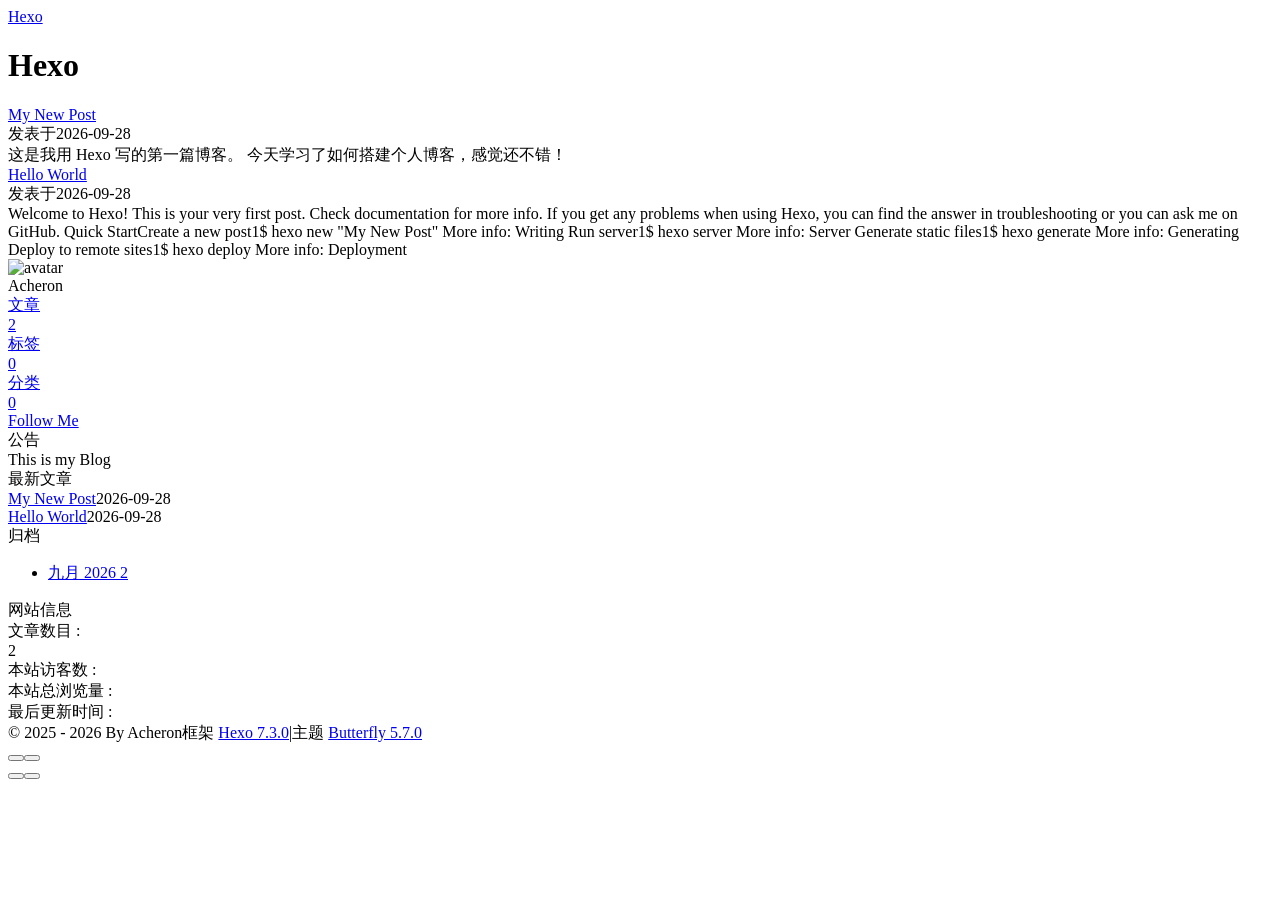
==== index.html @ ee2ef262 "Site updated: 2026-09-28 16:50:26" ====
<!DOCTYPE html><html lang="zh-CN" data-theme="light"><head><meta charset="UTF-8"><meta http-equiv="X-UA-Compatible" content="IE=edge"><meta name="viewport" content="width=device-width, initial-scale=1.0,viewport-fit=cover"><title>Hexo</title><meta name="author" content="Acheron"><meta name="copyright" content="Acheron"><meta name="format-detection" content="telephone=no"><meta name="theme-color" content="#ffffff"><meta property="og:type" content="website">
<meta property="og:title" content="Hexo">
<meta property="og:url" content="https://qwnozxjvbidzzmfu.github.io/Acheron.github.io/index.html">
<meta property="og:site_name" content="Hexo">
<meta property="og:locale" content="zh_CN">
<meta property="og:image" content="https://qwnozxjvbidzzmfu.github.io/Acheron.github.io/img/butterfly-icon.png">
<meta property="article:author" content="Acheron">
<meta name="twitter:card" content="summary">
<meta name="twitter:image" content="https://qwnozxjvbidzzmfu.github.io/Acheron.github.io/img/butterfly-icon.png"><script type="application/ld+json"></script><link rel="shortcut icon" href="/Acheron.github.io/img/favicon.png"><link rel="canonical" href="https://qwnozxjvbidzzmfu.github.io/Acheron.github.io/index.html"><link rel="preconnect" href="//cdn.jsdelivr.net"/><link rel="preconnect" href="//busuanzi.ibruce.info"/><link rel="stylesheet" href="/Acheron.github.io/css/index.css?v=5.7.0"><link rel="stylesheet" href="https://cdn.jsdelivr.net/npm/@fortawesome/fontawesome-free@7.3.1/css/all.min.css"><script>
    (() => {
      
    const saveToLocal = {
      set: (key, value, ttl) => {
        const data = { value }

        if (ttl != null) {
          data.expiry = Date.now() + ttl * 86400000
        }

        localStorage.setItem(key, JSON.stringify(data))
      },
      get: key => {
        const itemStr = localStorage.getItem(key)
        if (!itemStr) return

        try {
          const data = JSON.parse(itemStr)

          if (data.expiry && Date.now() > data.expiry) {
            localStorage.removeItem(key)
            return
          }

          return data.value
        } catch {
          localStorage.removeItem(key)
        }
      }
    }

    const scriptCache = new Map()
    const cssCache = new Map()
    window.btf = {
      saveToLocal,
      getScript: (url, attr = {}) => {
        if (scriptCache.has(url)) {
          return scriptCache.get(url)
        }

        const promise = new Promise((resolve, reject) => {
          const script = document.createElement('script')

          script.src = url
          script.async = true

          for (const key in attr) {
            script.setAttribute(key, attr[key])
          }

          script.onload = resolve
          script.onerror = reject

          document.head.appendChild(script)
        })

        scriptCache.set(url, promise)

        return promise
      },
      getCSS: (url, id) => {
        if (cssCache.has(url)) {
          return cssCache.get(url)
        }

        const promise = new Promise((resolve, reject) => {
          const link = document.createElement('link')

          link.rel = 'stylesheet'
          link.href = url

          if (id) {
            link.id = id
          }

          link.onload = resolve
          link.onerror = reject

          document.head.appendChild(link)
        })

        cssCache.set(url, promise)

        return promise
      },
      addGlobalFn: (key, fn, name = false, parent = window) => {
        if (!false && key.startsWith('pjax')) return
        const globalFn = parent.globalFn || {}
        globalFn[key] = globalFn[key] || {}
        globalFn[key][name || Object.keys(globalFn[key]).length] = fn
        parent.globalFn = globalFn
      }
    }
  
      
      const metaThemeColor = document.querySelector('meta[name="theme-color"]')
      const activateDarkMode = () => {
        document.documentElement.dataset.theme = 'dark'
        if (metaThemeColor !== null) {
          metaThemeColor.setAttribute('content', '#0d0d0d')
        }
      }
      const activateLightMode = () => {
        document.documentElement.dataset.theme = 'light'
        if (metaThemeColor !== null) {
          metaThemeColor.setAttribute('content', '#ffffff')
        }
      }

      btf.activateDarkMode = activateDarkMode
      btf.activateLightMode = activateLightMode

      const theme = saveToLocal.get('theme')
    
          theme === 'dark' ? activateDarkMode() : theme === 'light' ? activateLightMode() : null
        
      
      const asideStatus = saveToLocal.get('aside-status')
      if (asideStatus !== undefined) {
        document.documentElement.classList.toggle('hide-aside', asideStatus === 'hide')
      }
    
      
    const detectApple = () => {
      if (/iPad|iPhone|iPod|Macintosh/.test(navigator.userAgent)) {
        document.documentElement.classList.add('apple')
      }
    }
    detectApple()
  
    })()
  </script><script>const GLOBAL_CONFIG = {
  root: '/Acheron.github.io/',
  algolia: undefined,
  localSearch: undefined,
  translate: undefined,
  highlight: {"plugin":"highlight.js","highlightCopy":true,"highlightLang":true,"highlightHeightLimit":false,"highlightFullpage":false,"highlightMacStyle":false},
  copy: {
    success: '复制成功',
    error: '复制失败',
    noSupport: '浏览器不支持'
  },
  relativeDate: {
    homepage: false,
    post: false
  },
  runtime: '',
  dateSuffix: {
    just: '刚刚',
    min: '分钟前',
    hour: '小时前',
    day: '天前',
    month: '个月前'
  },
  copyright: undefined,
  lightbox: 'null',
  Snackbar: undefined,
  infinitegrid: {
    js: 'https://cdn.jsdelivr.net/npm/@egjs/infinitegrid@4.13.0/dist/infinitegrid.min.js',
    buttonText: '加载更多'
  },
  isPhotoFigcaption: false,
  islazyloadPlugin: false,
  isAnchor: false,
  percent: {
    toc: true,
    rightside: false,
  },
  autoDarkmode: false
}</script><script id="config-diff">var GLOBAL_CONFIG_SITE = {
  title: 'Hexo',
  isHighlightShrink: false,
  isToc: false,
  pageType: 'home'
}</script><meta name="generator" content="Hexo 7.3.0"></head><body><div class="page" id="body-wrap"><header class="full_page" id="page-header"><nav id="nav"><span id="blog-info"><a class="nav-site-title" href="/Acheron.github.io/"><span class="site-name">Hexo</span></a></span><div id="menus"></div></nav><div id="site-info"><h1 id="site-title">Hexo</h1></div><div id="scroll-down"><i class="fas fa-angle-down scroll-down-effects"></i></div></header><main class="layout" id="content-inner"><div class="recent-posts nc" id="recent-posts"><div class="recent-post-items"><div class="recent-post-item"><div class="recent-post-info no-cover"><a class="article-title" href="/Acheron.github.io/2026/09/28/My-New-Post/" title="My New Post">My New Post</a><div class="article-meta-wrap"><span class="post-meta-date"><i class="far fa-calendar-alt"></i><span class="article-meta-label">发表于</span><time datetime="2026-09-28T06:31:38.000Z" title="发表于 2026-09-28 14:31:38">2026-09-28</time></span></div><div class="content">这是我用 Hexo 写的第一篇博客。 今天学习了如何搭建个人博客，感觉还不错！ </div></div></div><div class="recent-post-item"><div class="recent-post-info no-cover"><a class="article-title" href="/Acheron.github.io/2026/09/28/hello-world/" title="Hello World">Hello World</a><div class="article-meta-wrap"><span class="post-meta-date"><i class="far fa-calendar-alt"></i><span class="article-meta-label">发表于</span><time datetime="2026-09-28T06:15:33.821Z" title="发表于 2026-09-28 14:15:33">2026-09-28</time></span></div><div class="content">Welcome to Hexo! This is your very first post. Check documentation for more info. If you get any problems when using Hexo, you can find the answer in troubleshooting or you can ask me on GitHub. Quick StartCreate a new post1$ hexo new &quot;My New Post&quot;  More info: Writing Run server1$ hexo server  More info: Server Generate static files1$ hexo generate  More info: Generating Deploy to remote sites1$ hexo deploy  More info: Deployment </div></div></div></div></div><div class="aside-content" id="aside-content"><div class="card-widget card-info text-center"><div class="avatar-img"><img src="/Acheron.github.io/img/butterfly-icon.png" onerror="this.onerror=null;this.src='/Acheron.github.io/img/friend_404.gif'" alt="avatar"/></div><div class="author-info-name">Acheron</div><div class="author-info-description"></div><div class="site-data"><a href="/Acheron.github.io/archives/"><div class="headline">文章</div><div class="length-num">2</div></a><a href="/Acheron.github.io/tags/"><div class="headline">标签</div><div class="length-num">0</div></a><a href="/Acheron.github.io/categories/"><div class="headline">分类</div><div class="length-num">0</div></a></div><a id="card-info-btn" target="_blank" rel="noopener" href="https://github.com/xxxxxx"><i class="fab fa-github"></i><span>Follow Me</span></a></div><div class="card-widget card-announcement"><div class="item-headline"><i class="fas fa-bullhorn fa-shake"></i><span>公告</span></div><div class="announcement_content">This is my Blog</div></div><div class="sticky_layout"><div class="card-widget card-recent-post"><div class="item-headline"><i class="fas fa-history"></i><span>最新文章</span></div><div class="aside-list"><div class="aside-list-item no-cover"><div class="content"><a class="title" href="/Acheron.github.io/2026/09/28/My-New-Post/" title="My New Post">My New Post</a><time datetime="2026-09-28T06:31:38.000Z" title="发表于 2026-09-28 14:31:38">2026-09-28</time></div></div><div class="aside-list-item no-cover"><div class="content"><a class="title" href="/Acheron.github.io/2026/09/28/hello-world/" title="Hello World">Hello World</a><time datetime="2026-09-28T06:15:33.821Z" title="发表于 2026-09-28 14:15:33">2026-09-28</time></div></div></div></div><div class="card-widget card-archives">
    <div class="item-headline"><i class="fas fa-archive"></i><span>归档</span></div>
  
    <ul class="card-archive-list">
      
        <li class="card-archive-list-item">
          <a class="card-archive-list-link" href="/Acheron.github.io/archives/2026/09/">
            <span class="card-archive-list-date">
              九月 2026
            </span>
            <span class="card-archive-list-count">2</span>
          </a>
        </li>
      
    </ul>
  </div><div class="card-widget card-webinfo"><div class="item-headline"><i class="fas fa-chart-line"></i><span>网站信息</span></div><div class="webinfo"><div class="webinfo-item"><div class="item-name">文章数目 :</div><div class="item-count">2</div></div><div class="webinfo-item"><div class="item-name">本站访客数 :</div><div class="item-count" id="busuanzi_value_site_uv"><i class="fa-solid fa-spinner fa-spin"></i></div></div><div class="webinfo-item"><div class="item-name">本站总浏览量 :</div><div class="item-count" id="busuanzi_value_site_pv"><i class="fa-solid fa-spinner fa-spin"></i></div></div><div class="webinfo-item"><div class="item-name">最后更新时间 :</div><div class="item-count" id="last-push-date" data-lastPushDate="2026-09-28T08:50:25.575Z"><i class="fa-solid fa-spinner fa-spin"></i></div></div></div></div></div></div></main><footer id="footer"><div class="footer-other"><div class="footer-copyright"><span class="copyright">&copy;&nbsp;2025 - 2026 By Acheron</span><span class="framework-info"><span>框架 </span><a target="_blank" rel="noopener" href="https://hexo.io">Hexo 7.3.0</a><span class="footer-separator">|</span><span>主题 </span><a target="_blank" rel="noopener" href="https://github.com/jerryc127/hexo-theme-butterfly">Butterfly 5.7.0</a></span></div></div></footer></div><div id="rightside"><div id="rightside-config-hide"><button id="darkmode" type="button" title="日间和夜间模式切换"><i class="fas fa-adjust"></i></button><button id="hide-aside-btn" type="button" title="单栏和双栏切换"><i class="fas fa-arrows-alt-h"></i></button></div><div id="rightside-config-show"><button id="rightside-config" type="button" title="设置"><i class="fas fa-cog fa-spin"></i></button><button id="go-up" type="button" title="回到顶部"><span class="scroll-percent"></span><i class="fas fa-arrow-up"></i></button></div></div><div><script src="/Acheron.github.io/js/utils.js?v=5.7.0"></script><script src="/Acheron.github.io/js/main.js?v=5.7.0"></script><div class="js-pjax"></div><script async data-pjax src="//busuanzi.ibruce.info/busuanzi/2.3/busuanzi.pure.mini.js"></script></div></body></html>
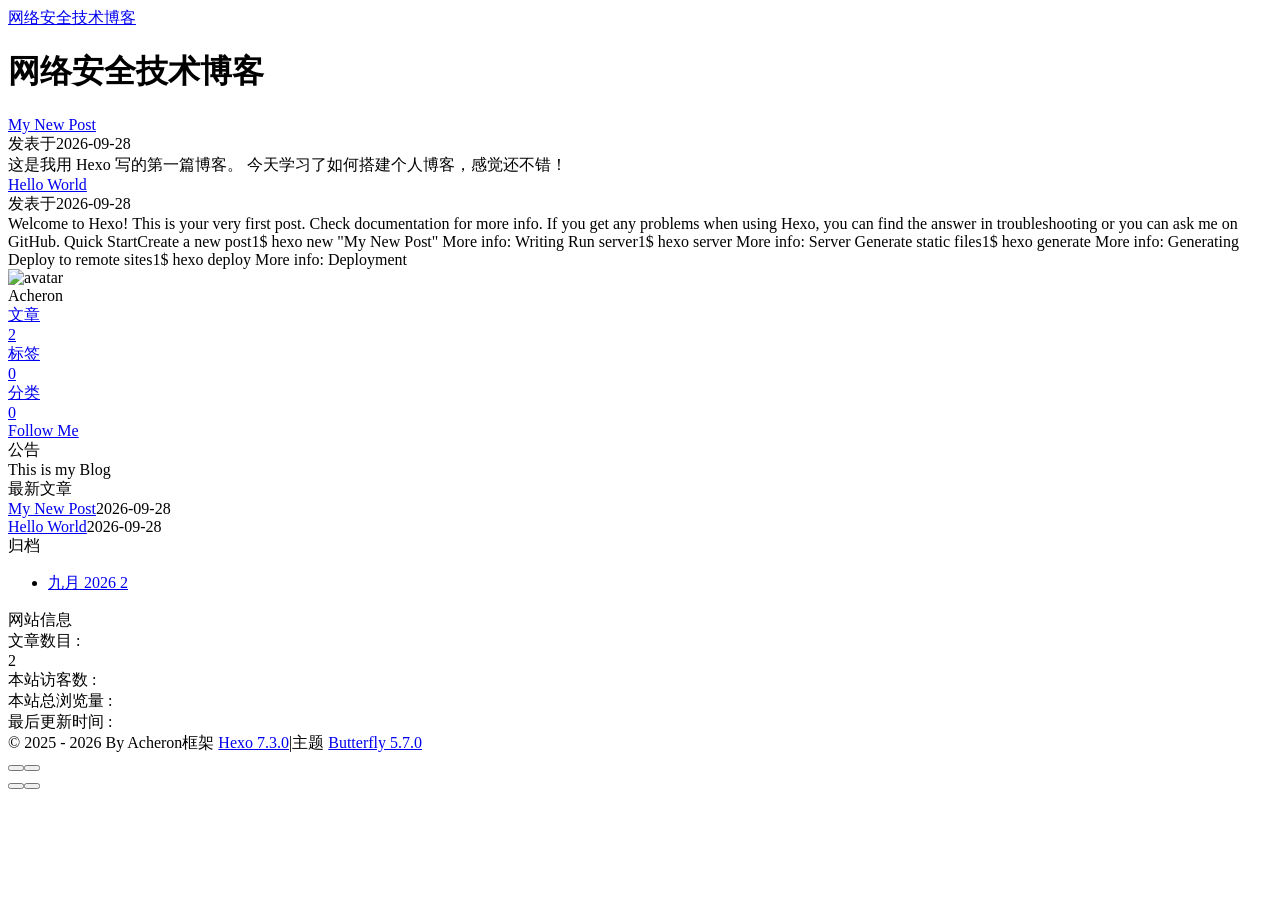
==== commit 4878a310: "Site updated: 2026-09-28 21:43:57" ====
--- a/index.html
+++ b/index.html
@@ -1,12 +1,12 @@
-<!DOCTYPE html><html lang="zh-CN" data-theme="light"><head><meta charset="UTF-8"><meta http-equiv="X-UA-Compatible" content="IE=edge"><meta name="viewport" content="width=device-width, initial-scale=1.0,viewport-fit=cover"><title>Hexo</title><meta name="author" content="Acheron"><meta name="copyright" content="Acheron"><meta name="format-detection" content="telephone=no"><meta name="theme-color" content="#ffffff"><meta property="og:type" content="website">
-<meta property="og:title" content="Hexo">
-<meta property="og:url" content="https://qwnozxjvbidzzmfu.github.io/Acheron.github.io/index.html">
-<meta property="og:site_name" content="Hexo">
+<!DOCTYPE html><html lang="zh-CN" data-theme="light"><head><meta charset="UTF-8"><meta http-equiv="X-UA-Compatible" content="IE=edge"><meta name="viewport" content="width=device-width, initial-scale=1.0,viewport-fit=cover"><title>网络安全技术博客</title><meta name="author" content="Acheron"><meta name="copyright" content="Acheron"><meta name="format-detection" content="telephone=no"><meta name="theme-color" content="#ffffff"><meta property="og:type" content="website">
+<meta property="og:title" content="网络安全技术博客">
+<meta property="og:url" content="https://qwnozxjvbidzzmfu.github.io/cyber-security/index.html">
+<meta property="og:site_name" content="网络安全技术博客">
 <meta property="og:locale" content="zh_CN">
-<meta property="og:image" content="https://qwnozxjvbidzzmfu.github.io/Acheron.github.io/img/butterfly-icon.png">
+<meta property="og:image" content="https://qwnozxjvbidzzmfu.github.io/cyber-security/img/Acheron.png">
 <meta property="article:author" content="Acheron">
 <meta name="twitter:card" content="summary">
-<meta name="twitter:image" content="https://qwnozxjvbidzzmfu.github.io/Acheron.github.io/img/butterfly-icon.png"><script type="application/ld+json"></script><link rel="shortcut icon" href="/Acheron.github.io/img/favicon.png"><link rel="canonical" href="https://qwnozxjvbidzzmfu.github.io/Acheron.github.io/index.html"><link rel="preconnect" href="//cdn.jsdelivr.net"/><link rel="preconnect" href="//busuanzi.ibruce.info"/><link rel="stylesheet" href="/Acheron.github.io/css/index.css?v=5.7.0"><link rel="stylesheet" href="https://cdn.jsdelivr.net/npm/@fortawesome/fontawesome-free@7.3.1/css/all.min.css"><script>
+<meta name="twitter:image" content="https://qwnozxjvbidzzmfu.github.io/cyber-security/img/Acheron.png"><script type="application/ld+json"></script><link rel="shortcut icon" href="/cyber-security/img/favicon.png"><link rel="canonical" href="https://qwnozxjvbidzzmfu.github.io/cyber-security/index.html"><link rel="preconnect" href="//cdn.jsdelivr.net"/><link rel="preconnect" href="//busuanzi.ibruce.info"/><link rel="stylesheet" href="/cyber-security/css/index.css?v=5.7.0"><link rel="stylesheet" href="https://cdn.jsdelivr.net/npm/@fortawesome/fontawesome-free@7.3.1/css/all.min.css"><script>
     (() => {
       
     const saveToLocal = {
@@ -139,7 +139,7 @@
   
     })()
   </script><script>const GLOBAL_CONFIG = {
-  root: '/Acheron.github.io/',
+  root: '/cyber-security/',
   algolia: undefined,
   localSearch: undefined,
   translate: undefined,
@@ -177,17 +177,17 @@
   },
   autoDarkmode: false
 }</script><script id="config-diff">var GLOBAL_CONFIG_SITE = {
-  title: 'Hexo',
+  title: '网络安全技术博客',
   isHighlightShrink: false,
   isToc: false,
   pageType: 'home'
-}</script><meta name="generator" content="Hexo 7.3.0"></head><body><div class="page" id="body-wrap"><header class="full_page" id="page-header"><nav id="nav"><span id="blog-info"><a class="nav-site-title" href="/Acheron.github.io/"><span class="site-name">Hexo</span></a></span><div id="menus"></div></nav><div id="site-info"><h1 id="site-title">Hexo</h1></div><div id="scroll-down"><i class="fas fa-angle-down scroll-down-effects"></i></div></header><main class="layout" id="content-inner"><div class="recent-posts nc" id="recent-posts"><div class="recent-post-items"><div class="recent-post-item"><div class="recent-post-info no-cover"><a class="article-title" href="/Acheron.github.io/2026/09/28/My-New-Post/" title="My New Post">My New Post</a><div class="article-meta-wrap"><span class="post-meta-date"><i class="far fa-calendar-alt"></i><span class="article-meta-label">发表于</span><time datetime="2026-09-28T06:31:38.000Z" title="发表于 2026-09-28 14:31:38">2026-09-28</time></span></div><div class="content">这是我用 Hexo 写的第一篇博客。 今天学习了如何搭建个人博客，感觉还不错！ </div></div></div><div class="recent-post-item"><div class="recent-post-info no-cover"><a class="article-title" href="/Acheron.github.io/2026/09/28/hello-world/" title="Hello World">Hello World</a><div class="article-meta-wrap"><span class="post-meta-date"><i class="far fa-calendar-alt"></i><span class="article-meta-label">发表于</span><time datetime="2026-09-28T06:15:33.821Z" title="发表于 2026-09-28 14:15:33">2026-09-28</time></span></div><div class="content">Welcome to Hexo! This is your very first post. Check documentation for more info. If you get any problems when using Hexo, you can find the answer in troubleshooting or you can ask me on GitHub. Quick StartCreate a new post1$ hexo new &quot;My New Post&quot;  More info: Writing Run server1$ hexo server  More info: Server Generate static files1$ hexo generate  More info: Generating Deploy to remote sites1$ hexo deploy  More info: Deployment </div></div></div></div></div><div class="aside-content" id="aside-content"><div class="card-widget card-info text-center"><div class="avatar-img"><img src="/Acheron.github.io/img/butterfly-icon.png" onerror="this.onerror=null;this.src='/Acheron.github.io/img/friend_404.gif'" alt="avatar"/></div><div class="author-info-name">Acheron</div><div class="author-info-description"></div><div class="site-data"><a href="/Acheron.github.io/archives/"><div class="headline">文章</div><div class="length-num">2</div></a><a href="/Acheron.github.io/tags/"><div class="headline">标签</div><div class="length-num">0</div></a><a href="/Acheron.github.io/categories/"><div class="headline">分类</div><div class="length-num">0</div></a></div><a id="card-info-btn" target="_blank" rel="noopener" href="https://github.com/xxxxxx"><i class="fab fa-github"></i><span>Follow Me</span></a></div><div class="card-widget card-announcement"><div class="item-headline"><i class="fas fa-bullhorn fa-shake"></i><span>公告</span></div><div class="announcement_content">This is my Blog</div></div><div class="sticky_layout"><div class="card-widget card-recent-post"><div class="item-headline"><i class="fas fa-history"></i><span>最新文章</span></div><div class="aside-list"><div class="aside-list-item no-cover"><div class="content"><a class="title" href="/Acheron.github.io/2026/09/28/My-New-Post/" title="My New Post">My New Post</a><time datetime="2026-09-28T06:31:38.000Z" title="发表于 2026-09-28 14:31:38">2026-09-28</time></div></div><div class="aside-list-item no-cover"><div class="content"><a class="title" href="/Acheron.github.io/2026/09/28/hello-world/" title="Hello World">Hello World</a><time datetime="2026-09-28T06:15:33.821Z" title="发表于 2026-09-28 14:15:33">2026-09-28</time></div></div></div></div><div class="card-widget card-archives">
+}</script><style>#web_bg{filter:blur(6px) brightness(.96);transform:scale(1.08);background-color:#e9eef5;}</style><meta name="generator" content="Hexo 7.3.0"></head><body><div class="bg-animation" id="web_bg" style="background-image: url(/cyber-security/img/image.jpeg);"></div><div class="page" id="body-wrap"><header class="full_page" id="page-header"><nav id="nav"><span id="blog-info"><a class="nav-site-title" href="/cyber-security/"><span class="site-name">网络安全技术博客</span></a></span><div id="menus"></div></nav><div id="site-info"><h1 id="site-title">网络安全技术博客</h1><div id="site_social_icons"><a class="social-icon" href="https://github.com/QWNoZXJvbidzZmFu" target="_blank" title="Github"><i class="fab fa-github" style="color: #24292e;"></i></a></div></div><div id="scroll-down"><i class="fas fa-angle-down scroll-down-effects"></i></div></header><main class="layout" id="content-inner"><div class="recent-posts nc" id="recent-posts"><div class="recent-post-items"><div class="recent-post-item"><div class="recent-post-info no-cover"><a class="article-title" href="/cyber-security/2026/09/28/My-New-Post/" title="My New Post">My New Post</a><div class="article-meta-wrap"><span class="post-meta-date"><i class="far fa-calendar-alt"></i><span class="article-meta-label">发表于</span><time datetime="2026-09-28T06:31:38.000Z" title="发表于 2026-09-28 14:31:38">2026-09-28</time></span></div><div class="content">这是我用 Hexo 写的第一篇博客。 今天学习了如何搭建个人博客，感觉还不错！ </div></div></div><div class="recent-post-item"><div class="recent-post-info no-cover"><a class="article-title" href="/cyber-security/2026/09/28/hello-world/" title="Hello World">Hello World</a><div class="article-meta-wrap"><span class="post-meta-date"><i class="far fa-calendar-alt"></i><span class="article-meta-label">发表于</span><time datetime="2026-09-28T06:15:33.821Z" title="发表于 2026-09-28 14:15:33">2026-09-28</time></span></div><div class="content">Welcome to Hexo! This is your very first post. Check documentation for more info. If you get any problems when using Hexo, you can find the answer in troubleshooting or you can ask me on GitHub. Quick StartCreate a new post1$ hexo new &quot;My New Post&quot;  More info: Writing Run server1$ hexo server  More info: Server Generate static files1$ hexo generate  More info: Generating Deploy to remote sites1$ hexo deploy  More info: Deployment </div></div></div></div></div><div class="aside-content" id="aside-content"><div class="card-widget card-info text-center"><div class="avatar-img"><img src="/cyber-security/img/Acheron.png" onerror="this.onerror=null;this.src='/cyber-security/img/friend_404.gif'" alt="avatar"/></div><div class="author-info-name">Acheron</div><div class="author-info-description"></div><div class="site-data"><a href="/cyber-security/archives/"><div class="headline">文章</div><div class="length-num">2</div></a><a href="/cyber-security/tags/"><div class="headline">标签</div><div class="length-num">0</div></a><a href="/cyber-security/categories/"><div class="headline">分类</div><div class="length-num">0</div></a></div><a id="card-info-btn" target="_blank" rel="noopener" href="https://github.com/QWNoZXJvbidzZmFu"><i class="fab fa-github"></i><span>Follow Me</span></a><div class="card-info-social-icons"><a class="social-icon" href="https://github.com/QWNoZXJvbidzZmFu" target="_blank" title="Github"><i class="fab fa-github" style="color: #24292e;"></i></a></div></div><div class="card-widget card-announcement"><div class="item-headline"><i class="fas fa-bullhorn fa-shake"></i><span>公告</span></div><div class="announcement_content">This is my Blog</div></div><div class="sticky_layout"><div class="card-widget card-recent-post"><div class="item-headline"><i class="fas fa-history"></i><span>最新文章</span></div><div class="aside-list"><div class="aside-list-item no-cover"><div class="content"><a class="title" href="/cyber-security/2026/09/28/My-New-Post/" title="My New Post">My New Post</a><time datetime="2026-09-28T06:31:38.000Z" title="发表于 2026-09-28 14:31:38">2026-09-28</time></div></div><div class="aside-list-item no-cover"><div class="content"><a class="title" href="/cyber-security/2026/09/28/hello-world/" title="Hello World">Hello World</a><time datetime="2026-09-28T06:15:33.821Z" title="发表于 2026-09-28 14:15:33">2026-09-28</time></div></div></div></div><div class="card-widget card-archives">
     <div class="item-headline"><i class="fas fa-archive"></i><span>归档</span></div>
   
     <ul class="card-archive-list">
       
         <li class="card-archive-list-item">
-          <a class="card-archive-list-link" href="/Acheron.github.io/archives/2026/09/">
+          <a class="card-archive-list-link" href="/cyber-security/archives/2026/09/">
             <span class="card-archive-list-date">
               九月 2026
             </span>
@@ -196,4 +196,4 @@
         </li>
       
     </ul>
-  </div><div class="card-widget card-webinfo"><div class="item-headline"><i class="fas fa-chart-line"></i><span>网站信息</span></div><div class="webinfo"><div class="webinfo-item"><div class="item-name">文章数目 :</div><div class="item-count">2</div></div><div class="webinfo-item"><div class="item-name">本站访客数 :</div><div class="item-count" id="busuanzi_value_site_uv"><i class="fa-solid fa-spinner fa-spin"></i></div></div><div class="webinfo-item"><div class="item-name">本站总浏览量 :</div><div class="item-count" id="busuanzi_value_site_pv"><i class="fa-solid fa-spinner fa-spin"></i></div></div><div class="webinfo-item"><div class="item-name">最后更新时间 :</div><div class="item-count" id="last-push-date" data-lastPushDate="2026-09-28T08:50:25.575Z"><i class="fa-solid fa-spinner fa-spin"></i></div></div></div></div></div></div></main><footer id="footer"><div class="footer-other"><div class="footer-copyright"><span class="copyright">&copy;&nbsp;2025 - 2026 By Acheron</span><span class="framework-info"><span>框架 </span><a target="_blank" rel="noopener" href="https://hexo.io">Hexo 7.3.0</a><span class="footer-separator">|</span><span>主题 </span><a target="_blank" rel="noopener" href="https://github.com/jerryc127/hexo-theme-butterfly">Butterfly 5.7.0</a></span></div></div></footer></div><div id="rightside"><div id="rightside-config-hide"><button id="darkmode" type="button" title="日间和夜间模式切换"><i class="fas fa-adjust"></i></button><button id="hide-aside-btn" type="button" title="单栏和双栏切换"><i class="fas fa-arrows-alt-h"></i></button></div><div id="rightside-config-show"><button id="rightside-config" type="button" title="设置"><i class="fas fa-cog fa-spin"></i></button><button id="go-up" type="button" title="回到顶部"><span class="scroll-percent"></span><i class="fas fa-arrow-up"></i></button></div></div><div><script src="/Acheron.github.io/js/utils.js?v=5.7.0"></script><script src="/Acheron.github.io/js/main.js?v=5.7.0"></script><div class="js-pjax"></div><script async data-pjax src="//busuanzi.ibruce.info/busuanzi/2.3/busuanzi.pure.mini.js"></script></div></body></html>+  </div><div class="card-widget card-webinfo"><div class="item-headline"><i class="fas fa-chart-line"></i><span>网站信息</span></div><div class="webinfo"><div class="webinfo-item"><div class="item-name">文章数目 :</div><div class="item-count">2</div></div><div class="webinfo-item"><div class="item-name">本站访客数 :</div><div class="item-count" id="busuanzi_value_site_uv"><i class="fa-solid fa-spinner fa-spin"></i></div></div><div class="webinfo-item"><div class="item-name">本站总浏览量 :</div><div class="item-count" id="busuanzi_value_site_pv"><i class="fa-solid fa-spinner fa-spin"></i></div></div><div class="webinfo-item"><div class="item-name">最后更新时间 :</div><div class="item-count" id="last-push-date" data-lastPushDate="2026-09-28T13:43:56.508Z"><i class="fa-solid fa-spinner fa-spin"></i></div></div></div></div></div></div></main><footer id="footer"><div class="footer-other"><div class="footer-copyright"><span class="copyright">&copy;&nbsp;2025 - 2026 By Acheron</span><span class="framework-info"><span>框架 </span><a target="_blank" rel="noopener" href="https://hexo.io">Hexo 7.3.0</a><span class="footer-separator">|</span><span>主题 </span><a target="_blank" rel="noopener" href="https://github.com/jerryc127/hexo-theme-butterfly">Butterfly 5.7.0</a></span></div></div></footer></div><div id="rightside"><div id="rightside-config-hide"><button id="darkmode" type="button" title="日间和夜间模式切换"><i class="fas fa-adjust"></i></button><button id="hide-aside-btn" type="button" title="单栏和双栏切换"><i class="fas fa-arrows-alt-h"></i></button></div><div id="rightside-config-show"><button id="rightside-config" type="button" title="设置"><i class="fas fa-cog fa-spin"></i></button><button id="go-up" type="button" title="回到顶部"><span class="scroll-percent"></span><i class="fas fa-arrow-up"></i></button></div></div><div><script src="/cyber-security/js/utils.js?v=5.7.0"></script><script src="/cyber-security/js/main.js?v=5.7.0"></script><div class="js-pjax"></div><script async data-pjax src="//busuanzi.ibruce.info/busuanzi/2.3/busuanzi.pure.mini.js"></script></div></body></html>
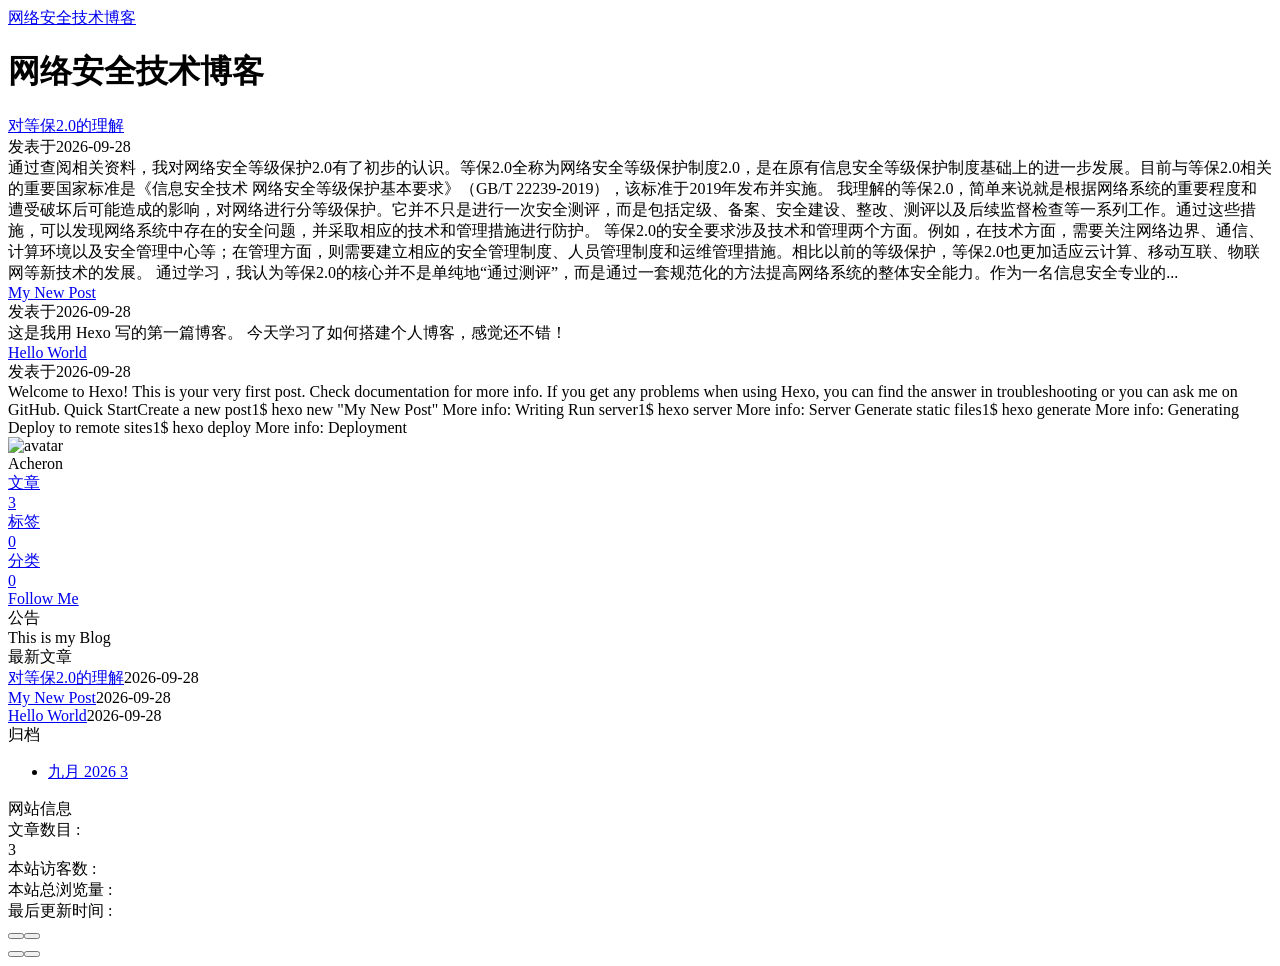
==== commit 6dab8830: "Site updated: 2026-09-28 22:35:26" ====
--- a/index.html
+++ b/index.html
@@ -181,7 +181,7 @@
   isHighlightShrink: false,
   isToc: false,
   pageType: 'home'
-}</script><style>#web_bg{filter:blur(6px) brightness(.96);transform:scale(1.08);background-color:#e9eef5;}</style><meta name="generator" content="Hexo 7.3.0"></head><body><div class="bg-animation" id="web_bg" style="background-image: url(/cyber-security/img/image.jpeg);"></div><div class="page" id="body-wrap"><header class="full_page" id="page-header"><nav id="nav"><span id="blog-info"><a class="nav-site-title" href="/cyber-security/"><span class="site-name">网络安全技术博客</span></a></span><div id="menus"></div></nav><div id="site-info"><h1 id="site-title">网络安全技术博客</h1><div id="site_social_icons"><a class="social-icon" href="https://github.com/QWNoZXJvbidzZmFu" target="_blank" title="Github"><i class="fab fa-github" style="color: #24292e;"></i></a></div></div><div id="scroll-down"><i class="fas fa-angle-down scroll-down-effects"></i></div></header><main class="layout" id="content-inner"><div class="recent-posts nc" id="recent-posts"><div class="recent-post-items"><div class="recent-post-item"><div class="recent-post-info no-cover"><a class="article-title" href="/cyber-security/2026/09/28/My-New-Post/" title="My New Post">My New Post</a><div class="article-meta-wrap"><span class="post-meta-date"><i class="far fa-calendar-alt"></i><span class="article-meta-label">发表于</span><time datetime="2026-09-28T06:31:38.000Z" title="发表于 2026-09-28 14:31:38">2026-09-28</time></span></div><div class="content">这是我用 Hexo 写的第一篇博客。 今天学习了如何搭建个人博客，感觉还不错！ </div></div></div><div class="recent-post-item"><div class="recent-post-info no-cover"><a class="article-title" href="/cyber-security/2026/09/28/hello-world/" title="Hello World">Hello World</a><div class="article-meta-wrap"><span class="post-meta-date"><i class="far fa-calendar-alt"></i><span class="article-meta-label">发表于</span><time datetime="2026-09-28T06:15:33.821Z" title="发表于 2026-09-28 14:15:33">2026-09-28</time></span></div><div class="content">Welcome to Hexo! This is your very first post. Check documentation for more info. If you get any problems when using Hexo, you can find the answer in troubleshooting or you can ask me on GitHub. Quick StartCreate a new post1$ hexo new &quot;My New Post&quot;  More info: Writing Run server1$ hexo server  More info: Server Generate static files1$ hexo generate  More info: Generating Deploy to remote sites1$ hexo deploy  More info: Deployment </div></div></div></div></div><div class="aside-content" id="aside-content"><div class="card-widget card-info text-center"><div class="avatar-img"><img src="/cyber-security/img/Acheron.png" onerror="this.onerror=null;this.src='/cyber-security/img/friend_404.gif'" alt="avatar"/></div><div class="author-info-name">Acheron</div><div class="author-info-description"></div><div class="site-data"><a href="/cyber-security/archives/"><div class="headline">文章</div><div class="length-num">2</div></a><a href="/cyber-security/tags/"><div class="headline">标签</div><div class="length-num">0</div></a><a href="/cyber-security/categories/"><div class="headline">分类</div><div class="length-num">0</div></a></div><a id="card-info-btn" target="_blank" rel="noopener" href="https://github.com/QWNoZXJvbidzZmFu"><i class="fab fa-github"></i><span>Follow Me</span></a><div class="card-info-social-icons"><a class="social-icon" href="https://github.com/QWNoZXJvbidzZmFu" target="_blank" title="Github"><i class="fab fa-github" style="color: #24292e;"></i></a></div></div><div class="card-widget card-announcement"><div class="item-headline"><i class="fas fa-bullhorn fa-shake"></i><span>公告</span></div><div class="announcement_content">This is my Blog</div></div><div class="sticky_layout"><div class="card-widget card-recent-post"><div class="item-headline"><i class="fas fa-history"></i><span>最新文章</span></div><div class="aside-list"><div class="aside-list-item no-cover"><div class="content"><a class="title" href="/cyber-security/2026/09/28/My-New-Post/" title="My New Post">My New Post</a><time datetime="2026-09-28T06:31:38.000Z" title="发表于 2026-09-28 14:31:38">2026-09-28</time></div></div><div class="aside-list-item no-cover"><div class="content"><a class="title" href="/cyber-security/2026/09/28/hello-world/" title="Hello World">Hello World</a><time datetime="2026-09-28T06:15:33.821Z" title="发表于 2026-09-28 14:15:33">2026-09-28</time></div></div></div></div><div class="card-widget card-archives">
+}</script><style>#web_bg{background-color:#e9eef5;}#page-header{background-color:transparent;}#footer{display:none!important;}.post-copyright__type{display:none;}</style><meta name="generator" content="Hexo 7.3.0"></head><body><div class="bg-animation" id="web_bg" style="background-image: url(/cyber-security/img/image1.jpg);"></div><div class="page" id="body-wrap"><header class="full_page" id="page-header"><nav id="nav"><span id="blog-info"><a class="nav-site-title" href="/cyber-security/"><span class="site-name">网络安全技术博客</span></a></span><div id="menus"></div></nav><div id="site-info"><h1 id="site-title">网络安全技术博客</h1><div id="site_social_icons"><a class="social-icon" href="https://github.com/QWNoZXJvbidzZmFu" target="_blank" title="Github"><i class="fab fa-github" style="color: #24292e;"></i></a></div></div><div id="scroll-down"><i class="fas fa-angle-down scroll-down-effects"></i></div></header><main class="layout" id="content-inner"><div class="recent-posts nc" id="recent-posts"><div class="recent-post-items"><div class="recent-post-item"><div class="recent-post-info no-cover"><a class="article-title" href="/cyber-security/2026/09/28/%E5%AF%B9%E7%AD%89%E4%BF%9D2-0%E7%9A%84%E7%90%86%E8%A7%A3/" title="对等保2.0的理解">对等保2.0的理解</a><div class="article-meta-wrap"><span class="post-meta-date"><i class="far fa-calendar-alt"></i><span class="article-meta-label">发表于</span><time datetime="2026-09-28T13:52:11.000Z" title="发表于 2026-09-28 21:52:11">2026-09-28</time></span></div><div class="content">通过查阅相关资料，我对网络安全等级保护2.0有了初步的认识。等保2.0全称为网络安全等级保护制度2.0，是在原有信息安全等级保护制度基础上的进一步发展。目前与等保2.0相关的重要国家标准是《信息安全技术 网络安全等级保护基本要求》（GB&#x2F;T 22239-2019），该标准于2019年发布并实施。 我理解的等保2.0，简单来说就是根据网络系统的重要程度和遭受破坏后可能造成的影响，对网络进行分等级保护。它并不只是进行一次安全测评，而是包括定级、备案、安全建设、整改、测评以及后续监督检查等一系列工作。通过这些措施，可以发现网络系统中存在的安全问题，并采取相应的技术和管理措施进行防护。 等保2.0的安全要求涉及技术和管理两个方面。例如，在技术方面，需要关注网络边界、通信、计算环境以及安全管理中心等；在管理方面，则需要建立相应的安全管理制度、人员管理制度和运维管理措施。相比以前的等级保护，等保2.0也更加适应云计算、移动互联、物联网等新技术的发展。 通过学习，我认为等保2.0的核心并不是单纯地“通过测评”，而是通过一套规范化的方法提高网络系统的整体安全能力。作为一名信息安全专业的...</div></div></div><div class="recent-post-item"><div class="recent-post-info no-cover"><a class="article-title" href="/cyber-security/2026/09/28/My-New-Post/" title="My New Post">My New Post</a><div class="article-meta-wrap"><span class="post-meta-date"><i class="far fa-calendar-alt"></i><span class="article-meta-label">发表于</span><time datetime="2026-09-28T06:31:38.000Z" title="发表于 2026-09-28 14:31:38">2026-09-28</time></span></div><div class="content">这是我用 Hexo 写的第一篇博客。 今天学习了如何搭建个人博客，感觉还不错！ </div></div></div><div class="recent-post-item"><div class="recent-post-info no-cover"><a class="article-title" href="/cyber-security/2026/09/28/hello-world/" title="Hello World">Hello World</a><div class="article-meta-wrap"><span class="post-meta-date"><i class="far fa-calendar-alt"></i><span class="article-meta-label">发表于</span><time datetime="2026-09-28T06:15:33.821Z" title="发表于 2026-09-28 14:15:33">2026-09-28</time></span></div><div class="content">Welcome to Hexo! This is your very first post. Check documentation for more info. If you get any problems when using Hexo, you can find the answer in troubleshooting or you can ask me on GitHub. Quick StartCreate a new post1$ hexo new &quot;My New Post&quot;  More info: Writing Run server1$ hexo server  More info: Server Generate static files1$ hexo generate  More info: Generating Deploy to remote sites1$ hexo deploy  More info: Deployment </div></div></div></div></div><div class="aside-content" id="aside-content"><div class="card-widget card-info text-center"><div class="avatar-img"><img src="/cyber-security/img/Acheron.png" onerror="this.onerror=null;this.src='/cyber-security/img/friend_404.gif'" alt="avatar"/></div><div class="author-info-name">Acheron</div><div class="author-info-description"></div><div class="site-data"><a href="/cyber-security/archives/"><div class="headline">文章</div><div class="length-num">3</div></a><a href="/cyber-security/tags/"><div class="headline">标签</div><div class="length-num">0</div></a><a href="/cyber-security/categories/"><div class="headline">分类</div><div class="length-num">0</div></a></div><a id="card-info-btn" target="_blank" rel="noopener" href="https://github.com/QWNoZXJvbidzZmFu"><i class="fab fa-github"></i><span>Follow Me</span></a><div class="card-info-social-icons"><a class="social-icon" href="https://github.com/QWNoZXJvbidzZmFu" target="_blank" title="Github"><i class="fab fa-github" style="color: #24292e;"></i></a></div></div><div class="card-widget card-announcement"><div class="item-headline"><i class="fas fa-bullhorn fa-shake"></i><span>公告</span></div><div class="announcement_content">This is my Blog</div></div><div class="sticky_layout"><div class="card-widget card-recent-post"><div class="item-headline"><i class="fas fa-history"></i><span>最新文章</span></div><div class="aside-list"><div class="aside-list-item no-cover"><div class="content"><a class="title" href="/cyber-security/2026/09/28/%E5%AF%B9%E7%AD%89%E4%BF%9D2-0%E7%9A%84%E7%90%86%E8%A7%A3/" title="对等保2.0的理解">对等保2.0的理解</a><time datetime="2026-09-28T13:52:11.000Z" title="发表于 2026-09-28 21:52:11">2026-09-28</time></div></div><div class="aside-list-item no-cover"><div class="content"><a class="title" href="/cyber-security/2026/09/28/My-New-Post/" title="My New Post">My New Post</a><time datetime="2026-09-28T06:31:38.000Z" title="发表于 2026-09-28 14:31:38">2026-09-28</time></div></div><div class="aside-list-item no-cover"><div class="content"><a class="title" href="/cyber-security/2026/09/28/hello-world/" title="Hello World">Hello World</a><time datetime="2026-09-28T06:15:33.821Z" title="发表于 2026-09-28 14:15:33">2026-09-28</time></div></div></div></div><div class="card-widget card-archives">
     <div class="item-headline"><i class="fas fa-archive"></i><span>归档</span></div>
   
     <ul class="card-archive-list">
@@ -191,9 +191,9 @@
             <span class="card-archive-list-date">
               九月 2026
             </span>
-            <span class="card-archive-list-count">2</span>
+            <span class="card-archive-list-count">3</span>
           </a>
         </li>
       
     </ul>
-  </div><div class="card-widget card-webinfo"><div class="item-headline"><i class="fas fa-chart-line"></i><span>网站信息</span></div><div class="webinfo"><div class="webinfo-item"><div class="item-name">文章数目 :</div><div class="item-count">2</div></div><div class="webinfo-item"><div class="item-name">本站访客数 :</div><div class="item-count" id="busuanzi_value_site_uv"><i class="fa-solid fa-spinner fa-spin"></i></div></div><div class="webinfo-item"><div class="item-name">本站总浏览量 :</div><div class="item-count" id="busuanzi_value_site_pv"><i class="fa-solid fa-spinner fa-spin"></i></div></div><div class="webinfo-item"><div class="item-name">最后更新时间 :</div><div class="item-count" id="last-push-date" data-lastPushDate="2026-09-28T13:43:56.508Z"><i class="fa-solid fa-spinner fa-spin"></i></div></div></div></div></div></div></main><footer id="footer"><div class="footer-other"><div class="footer-copyright"><span class="copyright">&copy;&nbsp;2025 - 2026 By Acheron</span><span class="framework-info"><span>框架 </span><a target="_blank" rel="noopener" href="https://hexo.io">Hexo 7.3.0</a><span class="footer-separator">|</span><span>主题 </span><a target="_blank" rel="noopener" href="https://github.com/jerryc127/hexo-theme-butterfly">Butterfly 5.7.0</a></span></div></div></footer></div><div id="rightside"><div id="rightside-config-hide"><button id="darkmode" type="button" title="日间和夜间模式切换"><i class="fas fa-adjust"></i></button><button id="hide-aside-btn" type="button" title="单栏和双栏切换"><i class="fas fa-arrows-alt-h"></i></button></div><div id="rightside-config-show"><button id="rightside-config" type="button" title="设置"><i class="fas fa-cog fa-spin"></i></button><button id="go-up" type="button" title="回到顶部"><span class="scroll-percent"></span><i class="fas fa-arrow-up"></i></button></div></div><div><script src="/cyber-security/js/utils.js?v=5.7.0"></script><script src="/cyber-security/js/main.js?v=5.7.0"></script><div class="js-pjax"></div><script async data-pjax src="//busuanzi.ibruce.info/busuanzi/2.3/busuanzi.pure.mini.js"></script></div></body></html>+  </div><div class="card-widget card-webinfo"><div class="item-headline"><i class="fas fa-chart-line"></i><span>网站信息</span></div><div class="webinfo"><div class="webinfo-item"><div class="item-name">文章数目 :</div><div class="item-count">3</div></div><div class="webinfo-item"><div class="item-name">本站访客数 :</div><div class="item-count" id="busuanzi_value_site_uv"><i class="fa-solid fa-spinner fa-spin"></i></div></div><div class="webinfo-item"><div class="item-name">本站总浏览量 :</div><div class="item-count" id="busuanzi_value_site_pv"><i class="fa-solid fa-spinner fa-spin"></i></div></div><div class="webinfo-item"><div class="item-name">最后更新时间 :</div><div class="item-count" id="last-push-date" data-lastPushDate="2026-09-28T14:35:25.456Z"><i class="fa-solid fa-spinner fa-spin"></i></div></div></div></div></div></div></main><footer id="footer"><div class="footer-other"><div class="footer-copyright"><span class="copyright">&copy;&nbsp;2025 - 2026 By Acheron</span><span class="framework-info"><span>框架 </span><a target="_blank" rel="noopener" href="https://hexo.io">Hexo 7.3.0</a><span class="footer-separator">|</span><span>主题 </span><a target="_blank" rel="noopener" href="https://github.com/jerryc127/hexo-theme-butterfly">Butterfly 5.7.0</a></span></div></div></footer></div><div id="rightside"><div id="rightside-config-hide"><button id="darkmode" type="button" title="日间和夜间模式切换"><i class="fas fa-adjust"></i></button><button id="hide-aside-btn" type="button" title="单栏和双栏切换"><i class="fas fa-arrows-alt-h"></i></button></div><div id="rightside-config-show"><button id="rightside-config" type="button" title="设置"><i class="fas fa-cog fa-spin"></i></button><button id="go-up" type="button" title="回到顶部"><span class="scroll-percent"></span><i class="fas fa-arrow-up"></i></button></div></div><div><script src="/cyber-security/js/utils.js?v=5.7.0"></script><script src="/cyber-security/js/main.js?v=5.7.0"></script><div class="js-pjax"></div><script async data-pjax src="//busuanzi.ibruce.info/busuanzi/2.3/busuanzi.pure.mini.js"></script></div></body></html>
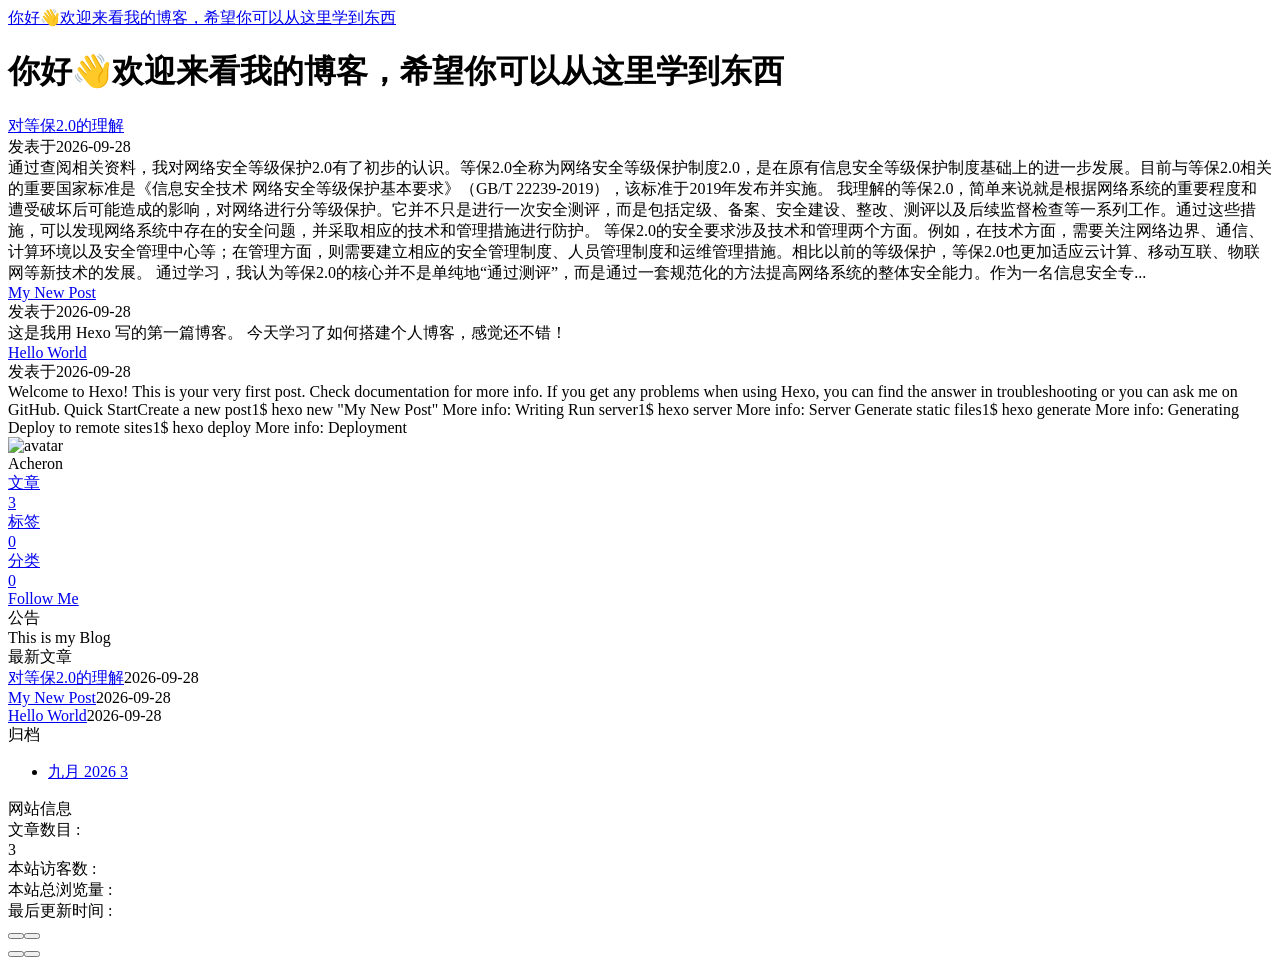
==== commit bf2d9730: "Site updated: 2026-09-28 22:54:13" ====
--- a/index.html
+++ b/index.html
@@ -1,7 +1,7 @@
-<!DOCTYPE html><html lang="zh-CN" data-theme="light"><head><meta charset="UTF-8"><meta http-equiv="X-UA-Compatible" content="IE=edge"><meta name="viewport" content="width=device-width, initial-scale=1.0,viewport-fit=cover"><title>网络安全技术博客</title><meta name="author" content="Acheron"><meta name="copyright" content="Acheron"><meta name="format-detection" content="telephone=no"><meta name="theme-color" content="#ffffff"><meta property="og:type" content="website">
-<meta property="og:title" content="网络安全技术博客">
+<!DOCTYPE html><html lang="zh-CN" data-theme="light"><head><meta charset="UTF-8"><meta http-equiv="X-UA-Compatible" content="IE=edge"><meta name="viewport" content="width=device-width, initial-scale=1.0,viewport-fit=cover"><title>你好👋欢迎来看我的博客，希望你可以从这里学到东西</title><meta name="author" content="Acheron"><meta name="copyright" content="Acheron"><meta name="format-detection" content="telephone=no"><meta name="theme-color" content="#ffffff"><meta property="og:type" content="website">
+<meta property="og:title" content="你好👋欢迎来看我的博客，希望你可以从这里学到东西">
 <meta property="og:url" content="https://qwnozxjvbidzzmfu.github.io/cyber-security/index.html">
-<meta property="og:site_name" content="网络安全技术博客">
+<meta property="og:site_name" content="你好👋欢迎来看我的博客，希望你可以从这里学到东西">
 <meta property="og:locale" content="zh_CN">
 <meta property="og:image" content="https://qwnozxjvbidzzmfu.github.io/cyber-security/img/Acheron.png">
 <meta property="article:author" content="Acheron">
@@ -177,11 +177,11 @@
   },
   autoDarkmode: false
 }</script><script id="config-diff">var GLOBAL_CONFIG_SITE = {
-  title: '网络安全技术博客',
+  title: '你好👋欢迎来看我的博客，希望你可以从这里学到东西',
   isHighlightShrink: false,
   isToc: false,
   pageType: 'home'
-}</script><style>#web_bg{background-color:#e9eef5;}#page-header{background-color:transparent;}#footer{display:none!important;}.post-copyright__type{display:none;}</style><meta name="generator" content="Hexo 7.3.0"></head><body><div class="bg-animation" id="web_bg" style="background-image: url(/cyber-security/img/image1.jpg);"></div><div class="page" id="body-wrap"><header class="full_page" id="page-header"><nav id="nav"><span id="blog-info"><a class="nav-site-title" href="/cyber-security/"><span class="site-name">网络安全技术博客</span></a></span><div id="menus"></div></nav><div id="site-info"><h1 id="site-title">网络安全技术博客</h1><div id="site_social_icons"><a class="social-icon" href="https://github.com/QWNoZXJvbidzZmFu" target="_blank" title="Github"><i class="fab fa-github" style="color: #24292e;"></i></a></div></div><div id="scroll-down"><i class="fas fa-angle-down scroll-down-effects"></i></div></header><main class="layout" id="content-inner"><div class="recent-posts nc" id="recent-posts"><div class="recent-post-items"><div class="recent-post-item"><div class="recent-post-info no-cover"><a class="article-title" href="/cyber-security/2026/09/28/%E5%AF%B9%E7%AD%89%E4%BF%9D2-0%E7%9A%84%E7%90%86%E8%A7%A3/" title="对等保2.0的理解">对等保2.0的理解</a><div class="article-meta-wrap"><span class="post-meta-date"><i class="far fa-calendar-alt"></i><span class="article-meta-label">发表于</span><time datetime="2026-09-28T13:52:11.000Z" title="发表于 2026-09-28 21:52:11">2026-09-28</time></span></div><div class="content">通过查阅相关资料，我对网络安全等级保护2.0有了初步的认识。等保2.0全称为网络安全等级保护制度2.0，是在原有信息安全等级保护制度基础上的进一步发展。目前与等保2.0相关的重要国家标准是《信息安全技术 网络安全等级保护基本要求》（GB&#x2F;T 22239-2019），该标准于2019年发布并实施。 我理解的等保2.0，简单来说就是根据网络系统的重要程度和遭受破坏后可能造成的影响，对网络进行分等级保护。它并不只是进行一次安全测评，而是包括定级、备案、安全建设、整改、测评以及后续监督检查等一系列工作。通过这些措施，可以发现网络系统中存在的安全问题，并采取相应的技术和管理措施进行防护。 等保2.0的安全要求涉及技术和管理两个方面。例如，在技术方面，需要关注网络边界、通信、计算环境以及安全管理中心等；在管理方面，则需要建立相应的安全管理制度、人员管理制度和运维管理措施。相比以前的等级保护，等保2.0也更加适应云计算、移动互联、物联网等新技术的发展。 通过学习，我认为等保2.0的核心并不是单纯地“通过测评”，而是通过一套规范化的方法提高网络系统的整体安全能力。作为一名信息安全专业的...</div></div></div><div class="recent-post-item"><div class="recent-post-info no-cover"><a class="article-title" href="/cyber-security/2026/09/28/My-New-Post/" title="My New Post">My New Post</a><div class="article-meta-wrap"><span class="post-meta-date"><i class="far fa-calendar-alt"></i><span class="article-meta-label">发表于</span><time datetime="2026-09-28T06:31:38.000Z" title="发表于 2026-09-28 14:31:38">2026-09-28</time></span></div><div class="content">这是我用 Hexo 写的第一篇博客。 今天学习了如何搭建个人博客，感觉还不错！ </div></div></div><div class="recent-post-item"><div class="recent-post-info no-cover"><a class="article-title" href="/cyber-security/2026/09/28/hello-world/" title="Hello World">Hello World</a><div class="article-meta-wrap"><span class="post-meta-date"><i class="far fa-calendar-alt"></i><span class="article-meta-label">发表于</span><time datetime="2026-09-28T06:15:33.821Z" title="发表于 2026-09-28 14:15:33">2026-09-28</time></span></div><div class="content">Welcome to Hexo! This is your very first post. Check documentation for more info. If you get any problems when using Hexo, you can find the answer in troubleshooting or you can ask me on GitHub. Quick StartCreate a new post1$ hexo new &quot;My New Post&quot;  More info: Writing Run server1$ hexo server  More info: Server Generate static files1$ hexo generate  More info: Generating Deploy to remote sites1$ hexo deploy  More info: Deployment </div></div></div></div></div><div class="aside-content" id="aside-content"><div class="card-widget card-info text-center"><div class="avatar-img"><img src="/cyber-security/img/Acheron.png" onerror="this.onerror=null;this.src='/cyber-security/img/friend_404.gif'" alt="avatar"/></div><div class="author-info-name">Acheron</div><div class="author-info-description"></div><div class="site-data"><a href="/cyber-security/archives/"><div class="headline">文章</div><div class="length-num">3</div></a><a href="/cyber-security/tags/"><div class="headline">标签</div><div class="length-num">0</div></a><a href="/cyber-security/categories/"><div class="headline">分类</div><div class="length-num">0</div></a></div><a id="card-info-btn" target="_blank" rel="noopener" href="https://github.com/QWNoZXJvbidzZmFu"><i class="fab fa-github"></i><span>Follow Me</span></a><div class="card-info-social-icons"><a class="social-icon" href="https://github.com/QWNoZXJvbidzZmFu" target="_blank" title="Github"><i class="fab fa-github" style="color: #24292e;"></i></a></div></div><div class="card-widget card-announcement"><div class="item-headline"><i class="fas fa-bullhorn fa-shake"></i><span>公告</span></div><div class="announcement_content">This is my Blog</div></div><div class="sticky_layout"><div class="card-widget card-recent-post"><div class="item-headline"><i class="fas fa-history"></i><span>最新文章</span></div><div class="aside-list"><div class="aside-list-item no-cover"><div class="content"><a class="title" href="/cyber-security/2026/09/28/%E5%AF%B9%E7%AD%89%E4%BF%9D2-0%E7%9A%84%E7%90%86%E8%A7%A3/" title="对等保2.0的理解">对等保2.0的理解</a><time datetime="2026-09-28T13:52:11.000Z" title="发表于 2026-09-28 21:52:11">2026-09-28</time></div></div><div class="aside-list-item no-cover"><div class="content"><a class="title" href="/cyber-security/2026/09/28/My-New-Post/" title="My New Post">My New Post</a><time datetime="2026-09-28T06:31:38.000Z" title="发表于 2026-09-28 14:31:38">2026-09-28</time></div></div><div class="aside-list-item no-cover"><div class="content"><a class="title" href="/cyber-security/2026/09/28/hello-world/" title="Hello World">Hello World</a><time datetime="2026-09-28T06:15:33.821Z" title="发表于 2026-09-28 14:15:33">2026-09-28</time></div></div></div></div><div class="card-widget card-archives">
+}</script><style>#web_bg{background-color:#e9eef5;}#page-header{background-color:transparent;}#footer{display:none!important;}.post-copyright__type{display:none;}</style><meta name="generator" content="Hexo 7.3.0"></head><body><div class="bg-animation" id="web_bg" style="background-image: url(/cyber-security/img/image1.jpg);"></div><div class="page" id="body-wrap"><header class="full_page" id="page-header"><nav id="nav"><span id="blog-info"><a class="nav-site-title" href="/cyber-security/"><span class="site-name">你好👋欢迎来看我的博客，希望你可以从这里学到东西</span></a></span><div id="menus"></div></nav><div id="site-info"><h1 id="site-title">你好👋欢迎来看我的博客，希望你可以从这里学到东西</h1><div id="site_social_icons"><a class="social-icon" href="https://github.com/QWNoZXJvbidzZmFu" target="_blank" title="Github"><i class="fab fa-github" style="color: #24292e;"></i></a></div></div><div id="scroll-down"><i class="fas fa-angle-down scroll-down-effects"></i></div></header><main class="layout" id="content-inner"><div class="recent-posts nc" id="recent-posts"><div class="recent-post-items"><div class="recent-post-item"><div class="recent-post-info no-cover"><a class="article-title" href="/cyber-security/2026/09/28/%E5%AF%B9%E7%AD%89%E4%BF%9D2-0%E7%9A%84%E7%90%86%E8%A7%A3/" title="对等保2.0的理解">对等保2.0的理解</a><div class="article-meta-wrap"><span class="post-meta-date"><i class="far fa-calendar-alt"></i><span class="article-meta-label">发表于</span><time datetime="2026-09-28T13:52:11.000Z" title="发表于 2026-09-28 21:52:11">2026-09-28</time></span></div><div class="content">通过查阅相关资料，我对网络安全等级保护2.0有了初步的认识。等保2.0全称为网络安全等级保护制度2.0，是在原有信息安全等级保护制度基础上的进一步发展。目前与等保2.0相关的重要国家标准是《信息安全技术 网络安全等级保护基本要求》（GB&#x2F;T 22239-2019），该标准于2019年发布并实施。 我理解的等保2.0，简单来说就是根据网络系统的重要程度和遭受破坏后可能造成的影响，对网络进行分等级保护。它并不只是进行一次安全测评，而是包括定级、备案、安全建设、整改、测评以及后续监督检查等一系列工作。通过这些措施，可以发现网络系统中存在的安全问题，并采取相应的技术和管理措施进行防护。  等保2.0的安全要求涉及技术和管理两个方面。例如，在技术方面，需要关注网络边界、通信、计算环境以及安全管理中心等；在管理方面，则需要建立相应的安全管理制度、人员管理制度和运维管理措施。相比以前的等级保护，等保2.0也更加适应云计算、移动互联、物联网等新技术的发展。  通过学习，我认为等保2.0的核心并不是单纯地“通过测评”，而是通过一套规范化的方法提高网络系统的整体安全能力。作为一名信息安全专...</div></div></div><div class="recent-post-item"><div class="recent-post-info no-cover"><a class="article-title" href="/cyber-security/2026/09/28/My-New-Post/" title="My New Post">My New Post</a><div class="article-meta-wrap"><span class="post-meta-date"><i class="far fa-calendar-alt"></i><span class="article-meta-label">发表于</span><time datetime="2026-09-28T06:31:38.000Z" title="发表于 2026-09-28 14:31:38">2026-09-28</time></span></div><div class="content">这是我用 Hexo 写的第一篇博客。 今天学习了如何搭建个人博客，感觉还不错！ </div></div></div><div class="recent-post-item"><div class="recent-post-info no-cover"><a class="article-title" href="/cyber-security/2026/09/28/hello-world/" title="Hello World">Hello World</a><div class="article-meta-wrap"><span class="post-meta-date"><i class="far fa-calendar-alt"></i><span class="article-meta-label">发表于</span><time datetime="2026-09-28T06:15:33.821Z" title="发表于 2026-09-28 14:15:33">2026-09-28</time></span></div><div class="content">Welcome to Hexo! This is your very first post. Check documentation for more info. If you get any problems when using Hexo, you can find the answer in troubleshooting or you can ask me on GitHub. Quick StartCreate a new post1$ hexo new &quot;My New Post&quot;  More info: Writing Run server1$ hexo server  More info: Server Generate static files1$ hexo generate  More info: Generating Deploy to remote sites1$ hexo deploy  More info: Deployment </div></div></div></div></div><div class="aside-content" id="aside-content"><div class="card-widget card-info text-center"><div class="avatar-img"><img src="/cyber-security/img/Acheron.png" onerror="this.onerror=null;this.src='/cyber-security/img/friend_404.gif'" alt="avatar"/></div><div class="author-info-name">Acheron</div><div class="author-info-description"></div><div class="site-data"><a href="/cyber-security/archives/"><div class="headline">文章</div><div class="length-num">3</div></a><a href="/cyber-security/tags/"><div class="headline">标签</div><div class="length-num">0</div></a><a href="/cyber-security/categories/"><div class="headline">分类</div><div class="length-num">0</div></a></div><a id="card-info-btn" target="_blank" rel="noopener" href="https://github.com/QWNoZXJvbidzZmFu"><i class="fab fa-github"></i><span>Follow Me</span></a><div class="card-info-social-icons"><a class="social-icon" href="https://github.com/QWNoZXJvbidzZmFu" target="_blank" title="Github"><i class="fab fa-github" style="color: #24292e;"></i></a></div></div><div class="card-widget card-announcement"><div class="item-headline"><i class="fas fa-bullhorn fa-shake"></i><span>公告</span></div><div class="announcement_content">This is my Blog</div></div><div class="sticky_layout"><div class="card-widget card-recent-post"><div class="item-headline"><i class="fas fa-history"></i><span>最新文章</span></div><div class="aside-list"><div class="aside-list-item no-cover"><div class="content"><a class="title" href="/cyber-security/2026/09/28/%E5%AF%B9%E7%AD%89%E4%BF%9D2-0%E7%9A%84%E7%90%86%E8%A7%A3/" title="对等保2.0的理解">对等保2.0的理解</a><time datetime="2026-09-28T13:52:11.000Z" title="发表于 2026-09-28 21:52:11">2026-09-28</time></div></div><div class="aside-list-item no-cover"><div class="content"><a class="title" href="/cyber-security/2026/09/28/My-New-Post/" title="My New Post">My New Post</a><time datetime="2026-09-28T06:31:38.000Z" title="发表于 2026-09-28 14:31:38">2026-09-28</time></div></div><div class="aside-list-item no-cover"><div class="content"><a class="title" href="/cyber-security/2026/09/28/hello-world/" title="Hello World">Hello World</a><time datetime="2026-09-28T06:15:33.821Z" title="发表于 2026-09-28 14:15:33">2026-09-28</time></div></div></div></div><div class="card-widget card-archives">
     <div class="item-headline"><i class="fas fa-archive"></i><span>归档</span></div>
   
     <ul class="card-archive-list">
@@ -196,4 +196,4 @@
         </li>
       
     </ul>
-  </div><div class="card-widget card-webinfo"><div class="item-headline"><i class="fas fa-chart-line"></i><span>网站信息</span></div><div class="webinfo"><div class="webinfo-item"><div class="item-name">文章数目 :</div><div class="item-count">3</div></div><div class="webinfo-item"><div class="item-name">本站访客数 :</div><div class="item-count" id="busuanzi_value_site_uv"><i class="fa-solid fa-spinner fa-spin"></i></div></div><div class="webinfo-item"><div class="item-name">本站总浏览量 :</div><div class="item-count" id="busuanzi_value_site_pv"><i class="fa-solid fa-spinner fa-spin"></i></div></div><div class="webinfo-item"><div class="item-name">最后更新时间 :</div><div class="item-count" id="last-push-date" data-lastPushDate="2026-09-28T14:35:25.456Z"><i class="fa-solid fa-spinner fa-spin"></i></div></div></div></div></div></div></main><footer id="footer"><div class="footer-other"><div class="footer-copyright"><span class="copyright">&copy;&nbsp;2025 - 2026 By Acheron</span><span class="framework-info"><span>框架 </span><a target="_blank" rel="noopener" href="https://hexo.io">Hexo 7.3.0</a><span class="footer-separator">|</span><span>主题 </span><a target="_blank" rel="noopener" href="https://github.com/jerryc127/hexo-theme-butterfly">Butterfly 5.7.0</a></span></div></div></footer></div><div id="rightside"><div id="rightside-config-hide"><button id="darkmode" type="button" title="日间和夜间模式切换"><i class="fas fa-adjust"></i></button><button id="hide-aside-btn" type="button" title="单栏和双栏切换"><i class="fas fa-arrows-alt-h"></i></button></div><div id="rightside-config-show"><button id="rightside-config" type="button" title="设置"><i class="fas fa-cog fa-spin"></i></button><button id="go-up" type="button" title="回到顶部"><span class="scroll-percent"></span><i class="fas fa-arrow-up"></i></button></div></div><div><script src="/cyber-security/js/utils.js?v=5.7.0"></script><script src="/cyber-security/js/main.js?v=5.7.0"></script><div class="js-pjax"></div><script async data-pjax src="//busuanzi.ibruce.info/busuanzi/2.3/busuanzi.pure.mini.js"></script></div></body></html>+  </div><div class="card-widget card-webinfo"><div class="item-headline"><i class="fas fa-chart-line"></i><span>网站信息</span></div><div class="webinfo"><div class="webinfo-item"><div class="item-name">文章数目 :</div><div class="item-count">3</div></div><div class="webinfo-item"><div class="item-name">本站访客数 :</div><div class="item-count" id="busuanzi_value_site_uv"><i class="fa-solid fa-spinner fa-spin"></i></div></div><div class="webinfo-item"><div class="item-name">本站总浏览量 :</div><div class="item-count" id="busuanzi_value_site_pv"><i class="fa-solid fa-spinner fa-spin"></i></div></div><div class="webinfo-item"><div class="item-name">最后更新时间 :</div><div class="item-count" id="last-push-date" data-lastPushDate="2026-09-28T14:54:12.917Z"><i class="fa-solid fa-spinner fa-spin"></i></div></div></div></div></div></div></main><footer id="footer"><div class="footer-other"><div class="footer-copyright"><span class="copyright">&copy;&nbsp;2025 - 2026 By Acheron</span><span class="framework-info"><span>框架 </span><a target="_blank" rel="noopener" href="https://hexo.io">Hexo 7.3.0</a><span class="footer-separator">|</span><span>主题 </span><a target="_blank" rel="noopener" href="https://github.com/jerryc127/hexo-theme-butterfly">Butterfly 5.7.0</a></span></div></div></footer></div><div id="rightside"><div id="rightside-config-hide"><button id="darkmode" type="button" title="日间和夜间模式切换"><i class="fas fa-adjust"></i></button><button id="hide-aside-btn" type="button" title="单栏和双栏切换"><i class="fas fa-arrows-alt-h"></i></button></div><div id="rightside-config-show"><button id="rightside-config" type="button" title="设置"><i class="fas fa-cog fa-spin"></i></button><button id="go-up" type="button" title="回到顶部"><span class="scroll-percent"></span><i class="fas fa-arrow-up"></i></button></div></div><div><script src="/cyber-security/js/utils.js?v=5.7.0"></script><script src="/cyber-security/js/main.js?v=5.7.0"></script><div class="js-pjax"></div><script async data-pjax src="//busuanzi.ibruce.info/busuanzi/2.3/busuanzi.pure.mini.js"></script></div></body></html>
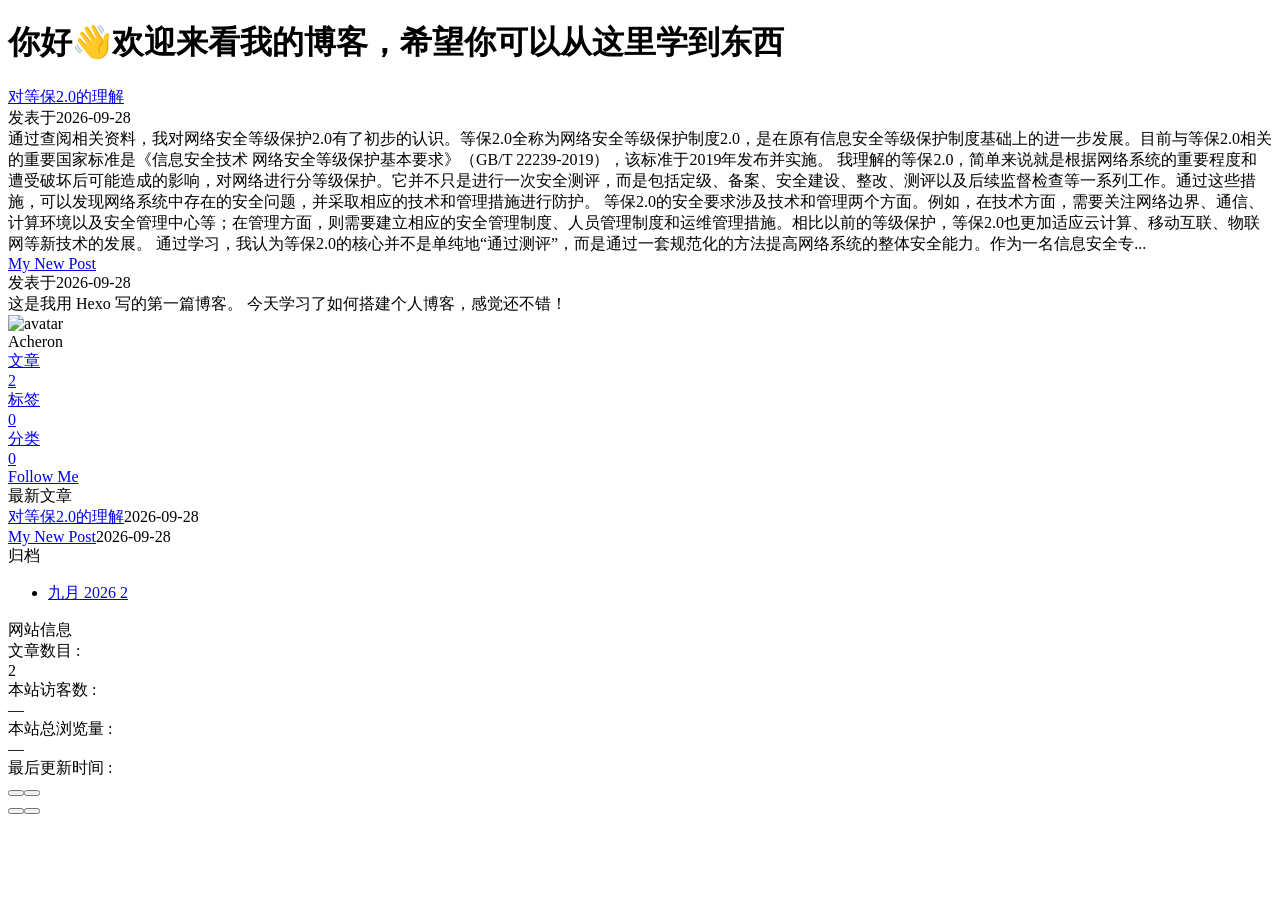
==== commit f400255b: "Site updated: 2026-10-02 21:09:51" ====
--- a/index.html
+++ b/index.html
@@ -181,7 +181,7 @@
   isHighlightShrink: false,
   isToc: false,
   pageType: 'home'
-}</script><style>#web_bg{background-color:#e9eef5;}#page-header{background-color:transparent;}#footer{display:none!important;}.post-copyright__type{display:none;}</style><meta name="generator" content="Hexo 7.3.0"></head><body><div class="bg-animation" id="web_bg" style="background-image: url(/cyber-security/img/image1.jpg);"></div><div class="page" id="body-wrap"><header class="full_page" id="page-header"><nav id="nav"><span id="blog-info"><a class="nav-site-title" href="/cyber-security/"><span class="site-name">你好👋欢迎来看我的博客，希望你可以从这里学到东西</span></a></span><div id="menus"></div></nav><div id="site-info"><h1 id="site-title">你好👋欢迎来看我的博客，希望你可以从这里学到东西</h1><div id="site_social_icons"><a class="social-icon" href="https://github.com/QWNoZXJvbidzZmFu" target="_blank" title="Github"><i class="fab fa-github" style="color: #24292e;"></i></a></div></div><div id="scroll-down"><i class="fas fa-angle-down scroll-down-effects"></i></div></header><main class="layout" id="content-inner"><div class="recent-posts nc" id="recent-posts"><div class="recent-post-items"><div class="recent-post-item"><div class="recent-post-info no-cover"><a class="article-title" href="/cyber-security/2026/09/28/%E5%AF%B9%E7%AD%89%E4%BF%9D2-0%E7%9A%84%E7%90%86%E8%A7%A3/" title="对等保2.0的理解">对等保2.0的理解</a><div class="article-meta-wrap"><span class="post-meta-date"><i class="far fa-calendar-alt"></i><span class="article-meta-label">发表于</span><time datetime="2026-09-28T13:52:11.000Z" title="发表于 2026-09-28 21:52:11">2026-09-28</time></span></div><div class="content">通过查阅相关资料，我对网络安全等级保护2.0有了初步的认识。等保2.0全称为网络安全等级保护制度2.0，是在原有信息安全等级保护制度基础上的进一步发展。目前与等保2.0相关的重要国家标准是《信息安全技术 网络安全等级保护基本要求》（GB&#x2F;T 22239-2019），该标准于2019年发布并实施。 我理解的等保2.0，简单来说就是根据网络系统的重要程度和遭受破坏后可能造成的影响，对网络进行分等级保护。它并不只是进行一次安全测评，而是包括定级、备案、安全建设、整改、测评以及后续监督检查等一系列工作。通过这些措施，可以发现网络系统中存在的安全问题，并采取相应的技术和管理措施进行防护。  等保2.0的安全要求涉及技术和管理两个方面。例如，在技术方面，需要关注网络边界、通信、计算环境以及安全管理中心等；在管理方面，则需要建立相应的安全管理制度、人员管理制度和运维管理措施。相比以前的等级保护，等保2.0也更加适应云计算、移动互联、物联网等新技术的发展。  通过学习，我认为等保2.0的核心并不是单纯地“通过测评”，而是通过一套规范化的方法提高网络系统的整体安全能力。作为一名信息安全专...</div></div></div><div class="recent-post-item"><div class="recent-post-info no-cover"><a class="article-title" href="/cyber-security/2026/09/28/My-New-Post/" title="My New Post">My New Post</a><div class="article-meta-wrap"><span class="post-meta-date"><i class="far fa-calendar-alt"></i><span class="article-meta-label">发表于</span><time datetime="2026-09-28T06:31:38.000Z" title="发表于 2026-09-28 14:31:38">2026-09-28</time></span></div><div class="content">这是我用 Hexo 写的第一篇博客。 今天学习了如何搭建个人博客，感觉还不错！ </div></div></div><div class="recent-post-item"><div class="recent-post-info no-cover"><a class="article-title" href="/cyber-security/2026/09/28/hello-world/" title="Hello World">Hello World</a><div class="article-meta-wrap"><span class="post-meta-date"><i class="far fa-calendar-alt"></i><span class="article-meta-label">发表于</span><time datetime="2026-09-28T06:15:33.821Z" title="发表于 2026-09-28 14:15:33">2026-09-28</time></span></div><div class="content">Welcome to Hexo! This is your very first post. Check documentation for more info. If you get any problems when using Hexo, you can find the answer in troubleshooting or you can ask me on GitHub. Quick StartCreate a new post1$ hexo new &quot;My New Post&quot;  More info: Writing Run server1$ hexo server  More info: Server Generate static files1$ hexo generate  More info: Generating Deploy to remote sites1$ hexo deploy  More info: Deployment </div></div></div></div></div><div class="aside-content" id="aside-content"><div class="card-widget card-info text-center"><div class="avatar-img"><img src="/cyber-security/img/Acheron.png" onerror="this.onerror=null;this.src='/cyber-security/img/friend_404.gif'" alt="avatar"/></div><div class="author-info-name">Acheron</div><div class="author-info-description"></div><div class="site-data"><a href="/cyber-security/archives/"><div class="headline">文章</div><div class="length-num">3</div></a><a href="/cyber-security/tags/"><div class="headline">标签</div><div class="length-num">0</div></a><a href="/cyber-security/categories/"><div class="headline">分类</div><div class="length-num">0</div></a></div><a id="card-info-btn" target="_blank" rel="noopener" href="https://github.com/QWNoZXJvbidzZmFu"><i class="fab fa-github"></i><span>Follow Me</span></a><div class="card-info-social-icons"><a class="social-icon" href="https://github.com/QWNoZXJvbidzZmFu" target="_blank" title="Github"><i class="fab fa-github" style="color: #24292e;"></i></a></div></div><div class="card-widget card-announcement"><div class="item-headline"><i class="fas fa-bullhorn fa-shake"></i><span>公告</span></div><div class="announcement_content">This is my Blog</div></div><div class="sticky_layout"><div class="card-widget card-recent-post"><div class="item-headline"><i class="fas fa-history"></i><span>最新文章</span></div><div class="aside-list"><div class="aside-list-item no-cover"><div class="content"><a class="title" href="/cyber-security/2026/09/28/%E5%AF%B9%E7%AD%89%E4%BF%9D2-0%E7%9A%84%E7%90%86%E8%A7%A3/" title="对等保2.0的理解">对等保2.0的理解</a><time datetime="2026-09-28T13:52:11.000Z" title="发表于 2026-09-28 21:52:11">2026-09-28</time></div></div><div class="aside-list-item no-cover"><div class="content"><a class="title" href="/cyber-security/2026/09/28/My-New-Post/" title="My New Post">My New Post</a><time datetime="2026-09-28T06:31:38.000Z" title="发表于 2026-09-28 14:31:38">2026-09-28</time></div></div><div class="aside-list-item no-cover"><div class="content"><a class="title" href="/cyber-security/2026/09/28/hello-world/" title="Hello World">Hello World</a><time datetime="2026-09-28T06:15:33.821Z" title="发表于 2026-09-28 14:15:33">2026-09-28</time></div></div></div></div><div class="card-widget card-archives">
+}</script><style>#web_bg{background-color:#e9eef5;}#page-header{background-color:transparent;}#footer{display:none!important;}.post-copyright__type{display:none;}</style><style>#page-header.nav-fixed #nav{display:none!important;}#page-header.not-top-img #nav{background:rgba(255,255,255,.55)!important;box-shadow:none!important;backdrop-filter:blur(4px);-webkit-backdrop-filter:blur(4px);}#nav #blog-info{display:none!important;}:root{--card-bg:rgba(255,255,255,.7);}[data-theme='dark']{--card-bg:rgba(18,18,18,.6);}</style><meta name="generator" content="Hexo 7.3.0"></head><body><div class="bg-animation" id="web_bg" style="background-image: url(/cyber-security/img/image1.jpg);"></div><div class="page" id="body-wrap"><header class="full_page" id="page-header"><nav id="nav"><span id="blog-info"><a class="nav-site-title" href="/cyber-security/"><span class="site-name">你好👋欢迎来看我的博客，希望你可以从这里学到东西</span></a></span><div id="menus"></div></nav><div id="site-info"><h1 id="site-title">你好👋欢迎来看我的博客，希望你可以从这里学到东西</h1><div id="site_social_icons"><a class="social-icon" href="https://github.com/QWNoZXJvbidzZmFu" target="_blank" title="Github"><i class="fab fa-github" style="color: #24292e;"></i></a></div></div><div id="scroll-down"><i class="fas fa-angle-down scroll-down-effects"></i></div></header><main class="layout" id="content-inner"><div class="recent-posts nc" id="recent-posts"><div class="recent-post-items"><div class="recent-post-item"><div class="recent-post-info no-cover"><a class="article-title" href="/cyber-security/2026/09/28/%E5%AF%B9%E7%AD%89%E4%BF%9D2-0%E7%9A%84%E7%90%86%E8%A7%A3/" title="对等保2.0的理解">对等保2.0的理解</a><div class="article-meta-wrap"><span class="post-meta-date"><i class="far fa-calendar-alt"></i><span class="article-meta-label">发表于</span><time datetime="2026-09-28T13:52:11.000Z" title="发表于 2026-09-28 21:52:11">2026-09-28</time></span></div><div class="content">通过查阅相关资料，我对网络安全等级保护2.0有了初步的认识。等保2.0全称为网络安全等级保护制度2.0，是在原有信息安全等级保护制度基础上的进一步发展。目前与等保2.0相关的重要国家标准是《信息安全技术 网络安全等级保护基本要求》（GB&#x2F;T 22239-2019），该标准于2019年发布并实施。 我理解的等保2.0，简单来说就是根据网络系统的重要程度和遭受破坏后可能造成的影响，对网络进行分等级保护。它并不只是进行一次安全测评，而是包括定级、备案、安全建设、整改、测评以及后续监督检查等一系列工作。通过这些措施，可以发现网络系统中存在的安全问题，并采取相应的技术和管理措施进行防护。  等保2.0的安全要求涉及技术和管理两个方面。例如，在技术方面，需要关注网络边界、通信、计算环境以及安全管理中心等；在管理方面，则需要建立相应的安全管理制度、人员管理制度和运维管理措施。相比以前的等级保护，等保2.0也更加适应云计算、移动互联、物联网等新技术的发展。  通过学习，我认为等保2.0的核心并不是单纯地“通过测评”，而是通过一套规范化的方法提高网络系统的整体安全能力。作为一名信息安全专...</div></div></div><div class="recent-post-item"><div class="recent-post-info no-cover"><a class="article-title" href="/cyber-security/2026/09/28/My-New-Post/" title="My New Post">My New Post</a><div class="article-meta-wrap"><span class="post-meta-date"><i class="far fa-calendar-alt"></i><span class="article-meta-label">发表于</span><time datetime="2026-09-28T06:31:38.000Z" title="发表于 2026-09-28 14:31:38">2026-09-28</time></span></div><div class="content">这是我用 Hexo 写的第一篇博客。 今天学习了如何搭建个人博客，感觉还不错！ </div></div></div></div></div><div class="aside-content" id="aside-content"><div class="card-widget card-info text-center"><div class="avatar-img"><img src="/cyber-security/img/Acheron.png" onerror="this.onerror=null;this.src='/cyber-security/img/friend_404.gif'" alt="avatar"/></div><div class="author-info-name">Acheron</div><div class="author-info-description"></div><div class="site-data"><a href="/cyber-security/archives/"><div class="headline">文章</div><div class="length-num">2</div></a><a href="/cyber-security/tags/"><div class="headline">标签</div><div class="length-num">0</div></a><a href="/cyber-security/categories/"><div class="headline">分类</div><div class="length-num">0</div></a></div><a id="card-info-btn" target="_blank" rel="noopener" href="https://github.com/QWNoZXJvbidzZmFu"><i class="fab fa-github"></i><span>Follow Me</span></a><div class="card-info-social-icons"><a class="social-icon" href="https://github.com/QWNoZXJvbidzZmFu" target="_blank" title="Github"><i class="fab fa-github" style="color: #24292e;"></i></a></div></div><div class="sticky_layout"><div class="card-widget card-recent-post"><div class="item-headline"><i class="fas fa-history"></i><span>最新文章</span></div><div class="aside-list"><div class="aside-list-item no-cover"><div class="content"><a class="title" href="/cyber-security/2026/09/28/%E5%AF%B9%E7%AD%89%E4%BF%9D2-0%E7%9A%84%E7%90%86%E8%A7%A3/" title="对等保2.0的理解">对等保2.0的理解</a><time datetime="2026-09-28T13:52:11.000Z" title="发表于 2026-09-28 21:52:11">2026-09-28</time></div></div><div class="aside-list-item no-cover"><div class="content"><a class="title" href="/cyber-security/2026/09/28/My-New-Post/" title="My New Post">My New Post</a><time datetime="2026-09-28T06:31:38.000Z" title="发表于 2026-09-28 14:31:38">2026-09-28</time></div></div></div></div><div class="card-widget card-archives">
     <div class="item-headline"><i class="fas fa-archive"></i><span>归档</span></div>
   
     <ul class="card-archive-list">
@@ -191,9 +191,9 @@
             <span class="card-archive-list-date">
               九月 2026
             </span>
-            <span class="card-archive-list-count">3</span>
+            <span class="card-archive-list-count">2</span>
           </a>
         </li>
       
     </ul>
-  </div><div class="card-widget card-webinfo"><div class="item-headline"><i class="fas fa-chart-line"></i><span>网站信息</span></div><div class="webinfo"><div class="webinfo-item"><div class="item-name">文章数目 :</div><div class="item-count">3</div></div><div class="webinfo-item"><div class="item-name">本站访客数 :</div><div class="item-count" id="busuanzi_value_site_uv"><i class="fa-solid fa-spinner fa-spin"></i></div></div><div class="webinfo-item"><div class="item-name">本站总浏览量 :</div><div class="item-count" id="busuanzi_value_site_pv"><i class="fa-solid fa-spinner fa-spin"></i></div></div><div class="webinfo-item"><div class="item-name">最后更新时间 :</div><div class="item-count" id="last-push-date" data-lastPushDate="2026-09-28T14:54:12.917Z"><i class="fa-solid fa-spinner fa-spin"></i></div></div></div></div></div></div></main><footer id="footer"><div class="footer-other"><div class="footer-copyright"><span class="copyright">&copy;&nbsp;2025 - 2026 By Acheron</span><span class="framework-info"><span>框架 </span><a target="_blank" rel="noopener" href="https://hexo.io">Hexo 7.3.0</a><span class="footer-separator">|</span><span>主题 </span><a target="_blank" rel="noopener" href="https://github.com/jerryc127/hexo-theme-butterfly">Butterfly 5.7.0</a></span></div></div></footer></div><div id="rightside"><div id="rightside-config-hide"><button id="darkmode" type="button" title="日间和夜间模式切换"><i class="fas fa-adjust"></i></button><button id="hide-aside-btn" type="button" title="单栏和双栏切换"><i class="fas fa-arrows-alt-h"></i></button></div><div id="rightside-config-show"><button id="rightside-config" type="button" title="设置"><i class="fas fa-cog fa-spin"></i></button><button id="go-up" type="button" title="回到顶部"><span class="scroll-percent"></span><i class="fas fa-arrow-up"></i></button></div></div><div><script src="/cyber-security/js/utils.js?v=5.7.0"></script><script src="/cyber-security/js/main.js?v=5.7.0"></script><div class="js-pjax"></div><script async data-pjax src="//busuanzi.ibruce.info/busuanzi/2.3/busuanzi.pure.mini.js"></script></div></body></html>+  </div><div class="card-widget card-webinfo"><div class="item-headline"><i class="fas fa-chart-line"></i><span>网站信息</span></div><div class="webinfo"><div class="webinfo-item"><div class="item-name">文章数目 :</div><div class="item-count">2</div></div><div class="webinfo-item"><div class="item-name">本站访客数 :</div><div class="item-count" id="busuanzi_value_site_uv"><i class="fa-solid fa-spinner fa-spin"></i></div></div><div class="webinfo-item"><div class="item-name">本站总浏览量 :</div><div class="item-count" id="busuanzi_value_site_pv"><i class="fa-solid fa-spinner fa-spin"></i></div></div><div class="webinfo-item"><div class="item-name">最后更新时间 :</div><div class="item-count" id="last-push-date" data-lastPushDate="2026-10-02T13:09:50.587Z"><i class="fa-solid fa-spinner fa-spin"></i></div></div></div></div></div></div></main><footer id="footer"><div class="footer-other"><div class="footer-copyright"><span class="copyright">&copy;&nbsp;2025 - 2026 By Acheron</span><span class="framework-info"><span>框架 </span><a target="_blank" rel="noopener" href="https://hexo.io">Hexo 7.3.0</a><span class="footer-separator">|</span><span>主题 </span><a target="_blank" rel="noopener" href="https://github.com/jerryc127/hexo-theme-butterfly">Butterfly 5.7.0</a></span></div></div></footer></div><div id="rightside"><div id="rightside-config-hide"><button id="darkmode" type="button" title="日间和夜间模式切换"><i class="fas fa-adjust"></i></button><button id="hide-aside-btn" type="button" title="单栏和双栏切换"><i class="fas fa-arrows-alt-h"></i></button></div><div id="rightside-config-show"><button id="rightside-config" type="button" title="设置"><i class="fas fa-cog fa-spin"></i></button><button id="go-up" type="button" title="回到顶部"><span class="scroll-percent"></span><i class="fas fa-arrow-up"></i></button></div></div><div><script src="/cyber-security/js/utils.js?v=5.7.0"></script><script src="/cyber-security/js/main.js?v=5.7.0"></script><div class="js-pjax"></div><script>(function(){var ids=['site_uv','site_pv','page_pv'];var store={};try{store=JSON.parse(localStorage.getItem('bsz_cache')||'{}')}catch(e){store={}}var uk=location.pathname;function ck(id){return id==='page_pv'?'page_pv:'+uk:id}function el(id){return document.getElementById('busuanzi_value_'+id)}function isNum(e){return !!e&&/^[0-9]+$/.test((e.textContent||'').trim())}function save(){try{localStorage.setItem('bsz_cache',JSON.stringify(store))}catch(e){}}ids.forEach(function(id){var e=el(id);if(e&&!isNum(e)){e.textContent=store[ck(id)]||'—'}});var n=0,t=setInterval(function(){n++;var ch=false;ids.forEach(function(id){var e=el(id);if(isNum(e)){var v=e.textContent.trim();if(store[ck(id)]!==v){store[ck(id)]=v;ch=true}}});if(ch){save()}if(n>=40){clearInterval(t)}},800)})();</script><script async data-pjax src="//busuanzi.ibruce.info/busuanzi/2.3/busuanzi.pure.mini.js"></script></div></body></html>
